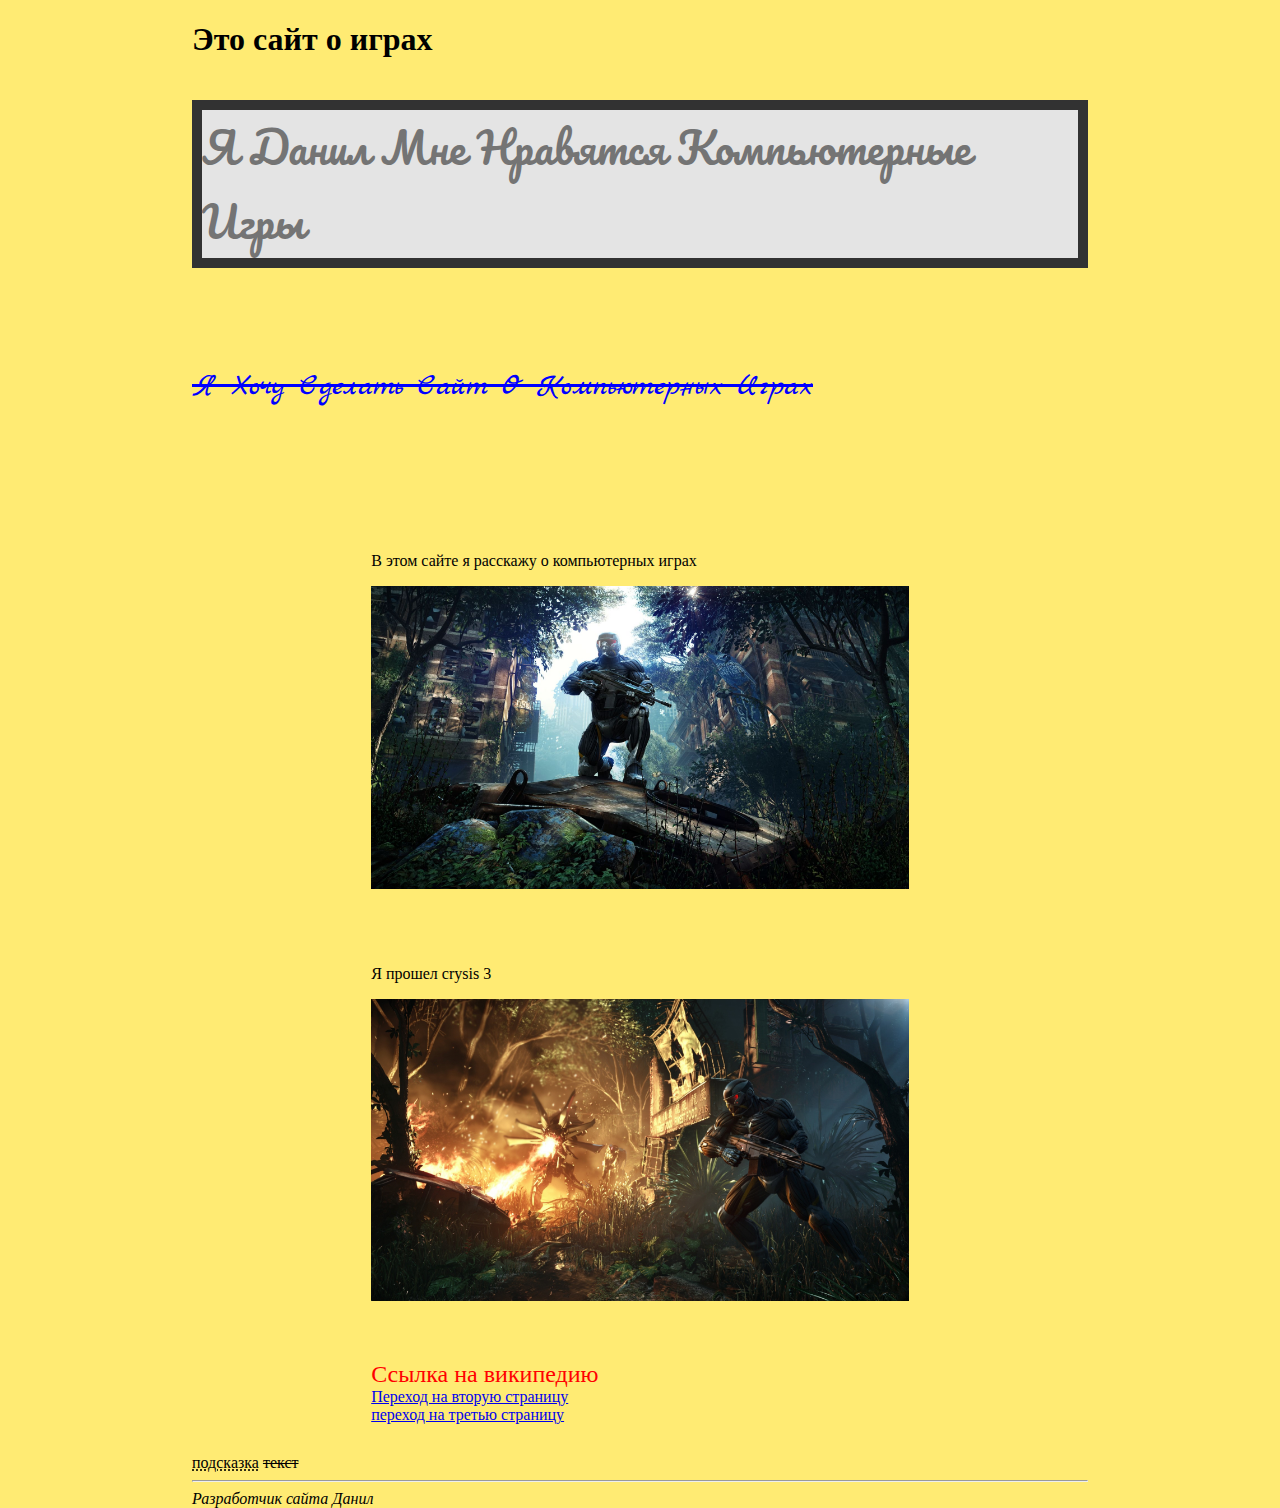
==== index.html @ 45063e86 "Add files via upload" ====
<!DOCTYPE html><!-- пишем для браузера что мы работаем на языке html -->
<html lang="en"><!-- команды на английском языке -->
<head>
	<meta charset="UTF-8"><!-- поддерживатся русский язык -->
	<title>Компьютерные игры</title><!-- заголовок сайта -->
	<link rel="stylesheet" href="main.css">
	<link href="https://fonts.googleapis.com/css?family=Marck+Script|Pacifico&display=swap" rel="stylesheet">
</head>
<body>
	<h1>Это сайт о играх</h1><!-- заголовок -->
<p class="p1">Я Данил мне нравятся компьютерные игры</p>
<datalist>текст</datalist>
<p class="p2">Я хочу сделать сайт о компьютерных играх</p>
<div class="div1">
<p class="p3">В этом сайте я расскажу о компьютерных играх</p><!-- параграф о комп играх -->
<img class="img1" src="img/img1.jpg" alt="здесь должна быть картинка"><!-- вставка картинки -->
</div>

<div class="div2">
	<p>Я прошел crysis 3</p>
	<img class="img2" src="img/img2.jpg" alt="здесь должна быть картинка"><!-- вставка картинки -->
</div>
<div class="div3">	
	<a class="a1" href="https://ru.wikipedia.org/wiki/Компьютерная_игра">Ссылка на википедию</a><br><!-- чтоб ссылки были друг под другом --> 
	<a class="a2" href="page2.html">Переход на вторую страницу</a><br>
	<a href="page3.html">переход на третью страницу</a>
</div>
<abbr title="сплывающая подсказка">подсказка</abbr><!-- всплывающая подсказка -->
<s>текст</s><!-- зачеркивает текст --><hr><!-- делает линию -->

<address>Разработчик сайта Данил</address><!-- устанавливает разработчика -->


</body>
</html>
---- main.css ----
.p1{
	font-family: 'Pacifico', cursive;/*установка шрифта*/
	font-size: 42px;/*размер шрифта*/
	color: #747474;
	background-color: #e4e4e4;
	border: 10px solid #323232;/*граница*/
	text-transform: capitalize;/*каждая первая буква заглавная*/
}
.p1:hover/*когда наводишь цвет меняется*/{
	border-color: red;
}
.p2{
	font-family: 'Marck Script', cursive;/*установка шрифта*/
	margin: 100px 0;/*отступ с низу и с верху 100 пикселей а с право и лево 0 пикселей*/
	color: blue;
	font-size: 30px;
	text-decoration: line-through; /*зачеркивание текста*/
	text-transform: capitalize;/*каждая первая буква заглавная*/
	
}
body{
	background-color: #FFEB73;/*изменение цвета*/
	width: 70%;
	margin:auto;
}
.a1{
	text-decoration:none;/*убирает подчеркивание ссылки*/ 
	font-size: 24px;/*размер ссылки*/
	color: red;/*цвет ссылки*/
}
.img1{
	max-width: 100%;/*устанавливает максимальную ширину элемента*/
height: auto;/*высота элемента*/
display: block;/*свойтсво высоты элемента*/
margin: ;/*внешний отступ*/
padding: ;/*внутренний отступ*/
box-sizing: ;/*модель отображения отступов*/
}
.img2{
	max-width: 100%;/*устанавливает максимальную ширину элемента*/
height: auto;/*высота элемента*/
display: block;/*свойтсво высоты элемента*/
margin: ;/*внешний отступ*/
padding: ;/*внутренний отступ*/
box-sizing: ;/*модель отображения отступов*/
}
.div1{
	width: 60%;
	margin: auto;
	padding: 30px;
}
.div2{
	width: 60%;
	margin: auto;
	padding: 30px;
}
.div3{
	width: 60%;
	margin: auto;
	padding: 30px;
}
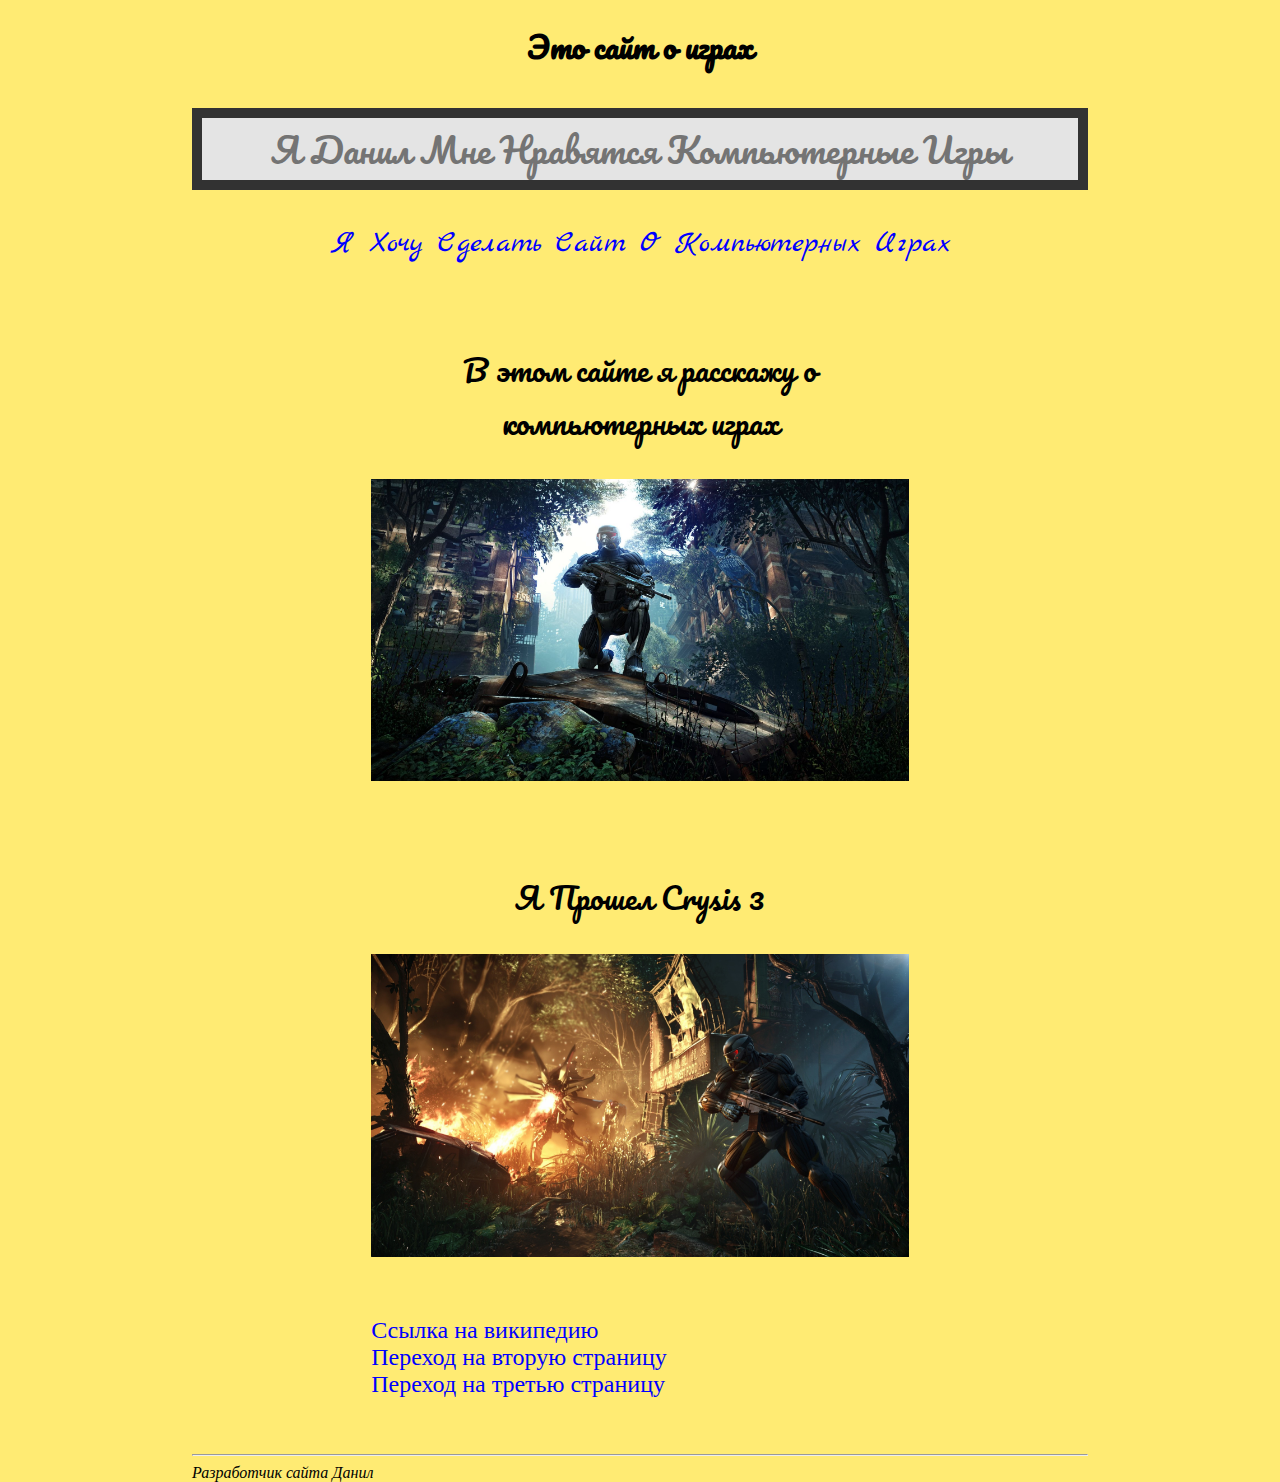
==== commit 2a908169: "Add files via upload" ====
--- a/index.html
+++ b/index.html
@@ -5,9 +5,10 @@
 	<title>Компьютерные игры</title><!-- заголовок сайта -->
 	<link rel="stylesheet" href="main.css">
 	<link href="https://fonts.googleapis.com/css?family=Marck+Script|Pacifico&display=swap" rel="stylesheet">
+	<link href="https://fonts.googleapis.com/css?family=Pacifico&display=swap" rel="stylesheet">
 </head>
 <body>
-	<h1>Это сайт о играх</h1><!-- заголовок -->
+	<h1 class="h1">Это сайт о играх</h1><!-- заголовок -->
 <p class="p1">Я Данил мне нравятся компьютерные игры</p>
 <datalist>текст</datalist>
 <p class="p2">Я хочу сделать сайт о компьютерных играх</p>
@@ -17,16 +18,21 @@
 </div>
 
 <div class="div2">
-	<p>Я прошел crysis 3</p>
+	<p class="p4">Я прошел crysis 3</p>
 	<img class="img2" src="img/img2.jpg" alt="здесь должна быть картинка"><!-- вставка картинки -->
 </div>
 <div class="div3">	
 	<a class="a1" href="https://ru.wikipedia.org/wiki/Компьютерная_игра">Ссылка на википедию</a><br><!-- чтоб ссылки были друг под другом --> 
 	<a class="a2" href="page2.html">Переход на вторую страницу</a><br>
-	<a href="page3.html">переход на третью страницу</a>
+	<a class="a3" href="page3.html">Переход на третью страницу</a>
 </div>
-<abbr title="сплывающая подсказка">подсказка</abbr><!-- всплывающая подсказка -->
-<s>текст</s><!-- зачеркивает текст --><hr><!-- делает линию -->
+<footer class="footer"><div class="social">
+	<a href="http://vk.com"><img src="img/img9.jpg" alt=""></a>
+
+</div>
+</footer>
+<!-- <abbr title="сплывающая подсказка">подсказка</abbr> --><!-- всплывающая подсказка -->
+<!-- <s>текст</s> --><!-- зачеркивает текст --><hr><!-- делает линию -->
 
 <address>Разработчик сайта Данил</address><!-- устанавливает разработчика -->
 
--- a/main.css
+++ b/main.css
@@ -1,22 +1,40 @@
+.h1{
+    font-family: 'Pacifico', cursive;
+    text-align: center;
+    font-size: 30px;
+}
 .p1{
 	font-family: 'Pacifico', cursive;/*установка шрифта*/
-	font-size: 42px;/*размер шрифта*/
+	font-size: 35px;/*размер шрифта*/
 	color: #747474;
 	background-color: #e4e4e4;
 	border: 10px solid #323232;/*граница*/
 	text-transform: capitalize;/*каждая первая буква заглавная*/
+	text-align: center;
 }
-.p1:hover/*когда наводишь цвет меняется*/{
+.p1:hover /*когда наводишь цвет меняется*/{
 	border-color: red;
 }
 .p2{
 	font-family: 'Marck Script', cursive;/*установка шрифта*/
-	margin: 100px 0;/*отступ с низу и с верху 100 пикселей а с право и лево 0 пикселей*/
+	margin: 20px 0;/*отступ с низу и с верху 100 пикселей а с право и лево 0 пикселей*/
 	color: blue;
 	font-size: 30px;
-	text-decoration: line-through; /*зачеркивание текста*/
+	/*text-decoration: line-through;*/ /*зачеркивание текста*/
 	text-transform: capitalize;/*каждая первая буква заглавная*/
-	
+	text-align: center;
+}
+.p3{
+	font-size: 30px;
+    font-family: 'Pacifico', cursive;
+    text-align: center;
+
+}
+.p4{
+	font-size: 30px;
+	text-transform: capitalize;
+	text-align: center;
+	font-family: 'Pacifico', cursive;
 }
 body{
 	background-color: #FFEB73;/*изменение цвета*/
@@ -26,23 +44,33 @@
 .a1{
 	text-decoration:none;/*убирает подчеркивание ссылки*/ 
 	font-size: 24px;/*размер ссылки*/
-	color: red;/*цвет ссылки*/
+	color: blue;/*цвет ссылки*/
+}
+.a2{
+    text-decoration:none;
+    font-size: 24px;
+    color: blue;  
+}
+.a3{
+    text-decoration:none;
+    font-size: 24px;
+    color: blue;
 }
 .img1{
 	max-width: 100%;/*устанавливает максимальную ширину элемента*/
-height: auto;/*высота элемента*/
-display: block;/*свойтсво высоты элемента*/
-margin: ;/*внешний отступ*/
-padding: ;/*внутренний отступ*/
-box-sizing: ;/*модель отображения отступов*/
+    height: auto;/*высота элемента*/
+    display: block;/*свойтсво высоты элемента*/
+    margin: ;/*внешний отступ*/
+    padding: ;/*внутренний отступ*/
+    box-sizing: ;/*модель отображения отступов*/
 }
 .img2{
 	max-width: 100%;/*устанавливает максимальную ширину элемента*/
-height: auto;/*высота элемента*/
-display: block;/*свойтсво высоты элемента*/
-margin: ;/*внешний отступ*/
-padding: ;/*внутренний отступ*/
-box-sizing: ;/*модель отображения отступов*/
+    height: auto;/*высота элемента*/
+    display: block;/*свойтсво высоты элемента*/
+    margin: ;/*внешний отступ*/
+    padding: ;/*внутренний отступ*/
+    box-sizing: ;/*модель отображения отступов*/
 }
 .div1{
 	width: 60%;
